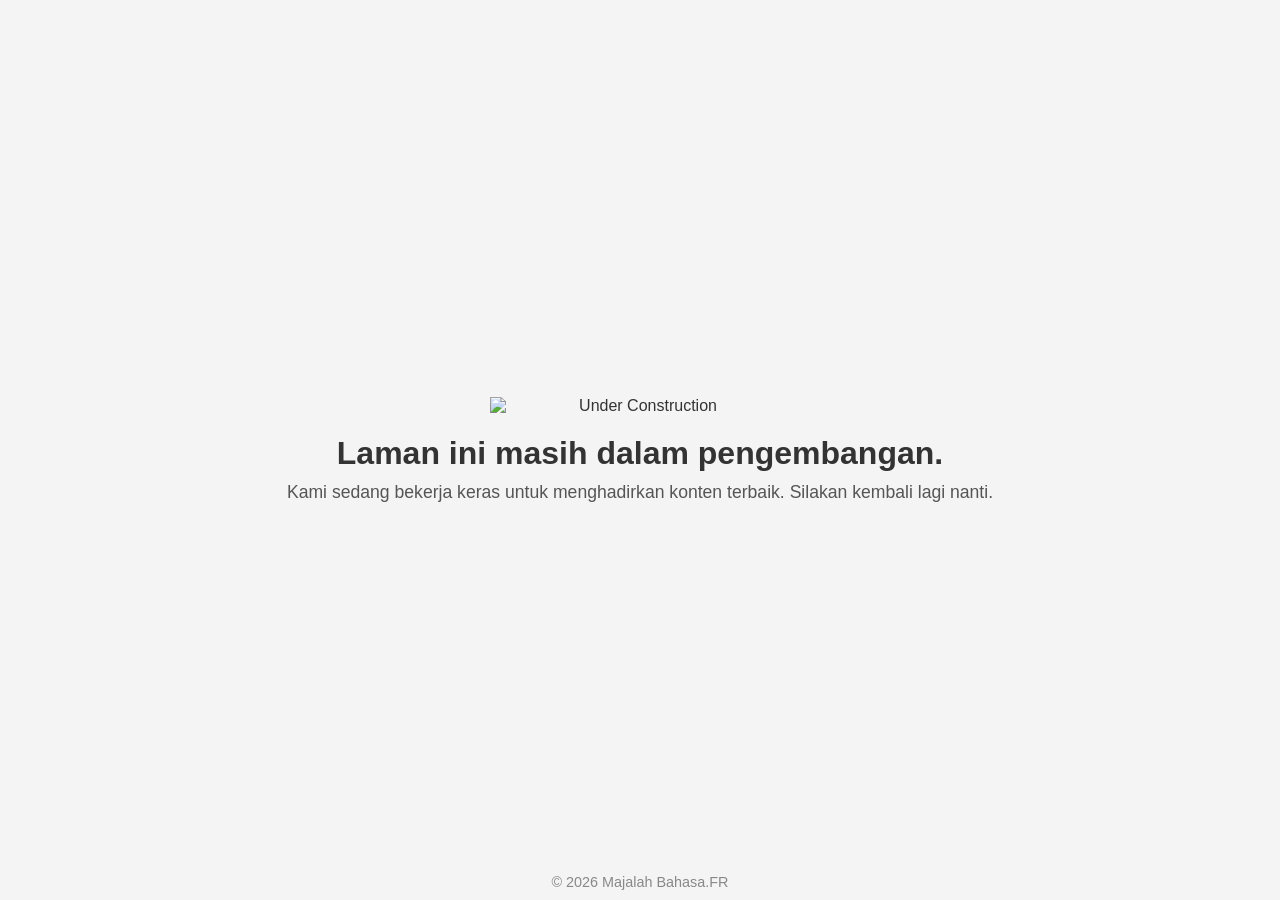
==== h5p-majalah/index.html @ 0429eca7 "tambahan index di subfolder" ====
<!DOCTYPE html>
<html lang="id">
<head>
    <meta charset="UTF-8">
    <meta name="viewport" content="width=device-width, initial-scale=1.0">
    <title>Laman Dalam Pengembangan</title>
    <style>
        /* Reset margin dan padding */
        * {
            margin: 0;
            padding: 0;
            box-sizing: border-box;
        }

        body {
            font-family: Arial, sans-serif;
            background-color: #f4f4f4;
            color: #333;
            display: flex;
            flex-direction: column;
            align-items: center;
            justify-content: center;
            height: 100vh;
            text-align: center;
            padding: 20px;
        }

        img {
            max-width: 300px;
            width: 100%;
            height: auto;
            margin-bottom: 20px;
        }

        h1 {
            font-size: 2rem;
            margin-bottom: 10px;
        }

        p {
            font-size: 1.1rem;
            color: #555;
        }

        footer {
            position: absolute;
            bottom: 10px;
            font-size: 0.9rem;
            color: #888;
        }
    </style>
</head>
<body>

    <!-- Gambar ilustrasi -->
    <img src="dalam_perbaikan.gif?text=Under+Construction" alt="Under Construction">

    <!-- Pesan utama -->
    <h1>Laman ini masih dalam pengembangan.</h1>
    <p>Kami sedang bekerja keras untuk menghadirkan konten terbaik. Silakan kembali lagi nanti.</p>

    <!-- Footer -->
    <footer>&copy; 2026 Majalah Bahasa.FR</footer>

</body>
</html>
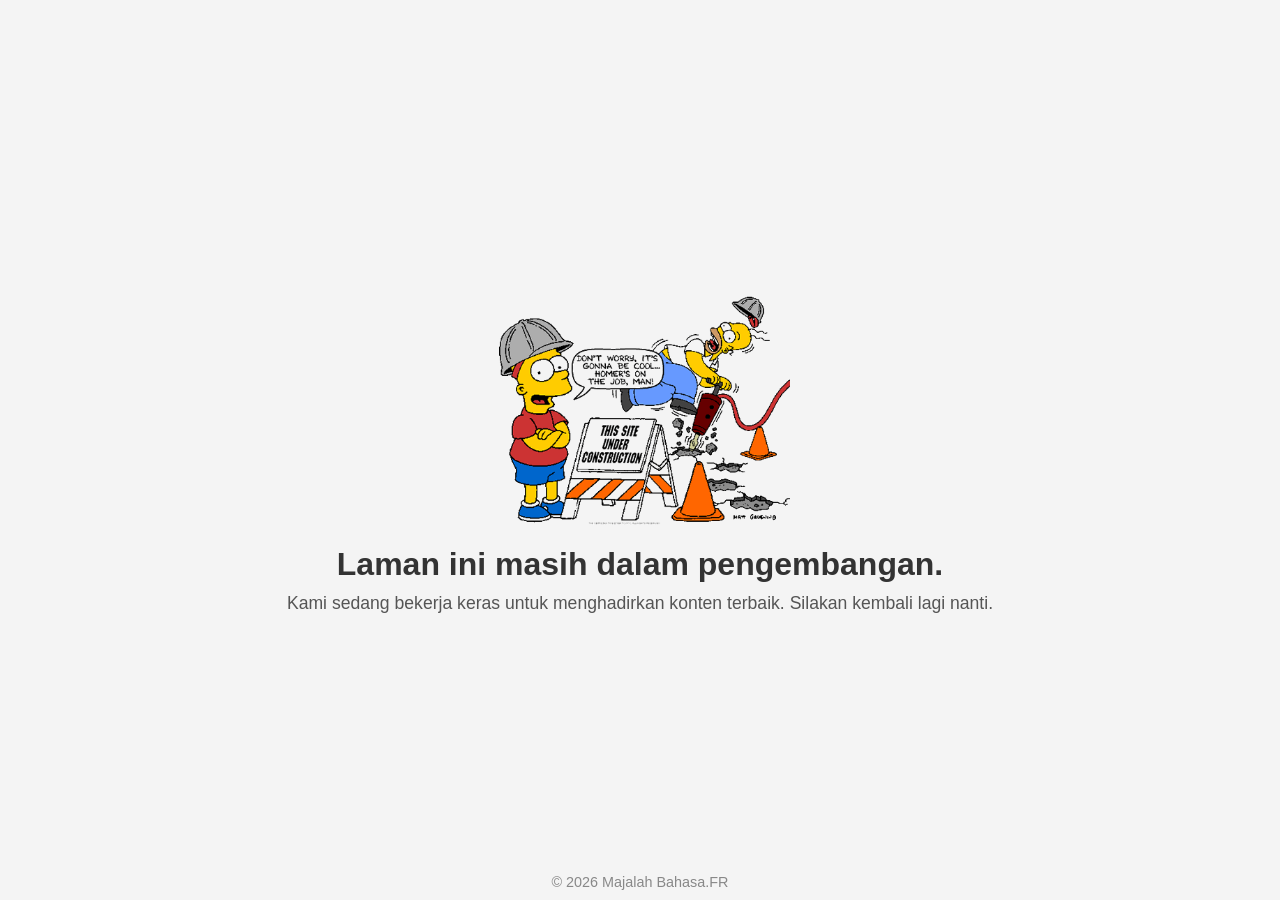
==== commit 56820966: "image source" ====
--- a/h5p-majalah/index.html
+++ b/h5p-majalah/index.html
@@ -53,7 +53,7 @@
 <body>
 
     <!-- Gambar ilustrasi -->
-    <img src="dalam_perbaikan.gif?text=Under+Construction" alt="Under Construction">
+    <img src="/dalam_perbaikan.gif?text=Under+Construction" alt="Under Construction">
 
     <!-- Pesan utama -->
     <h1>Laman ini masih dalam pengembangan.</h1>
